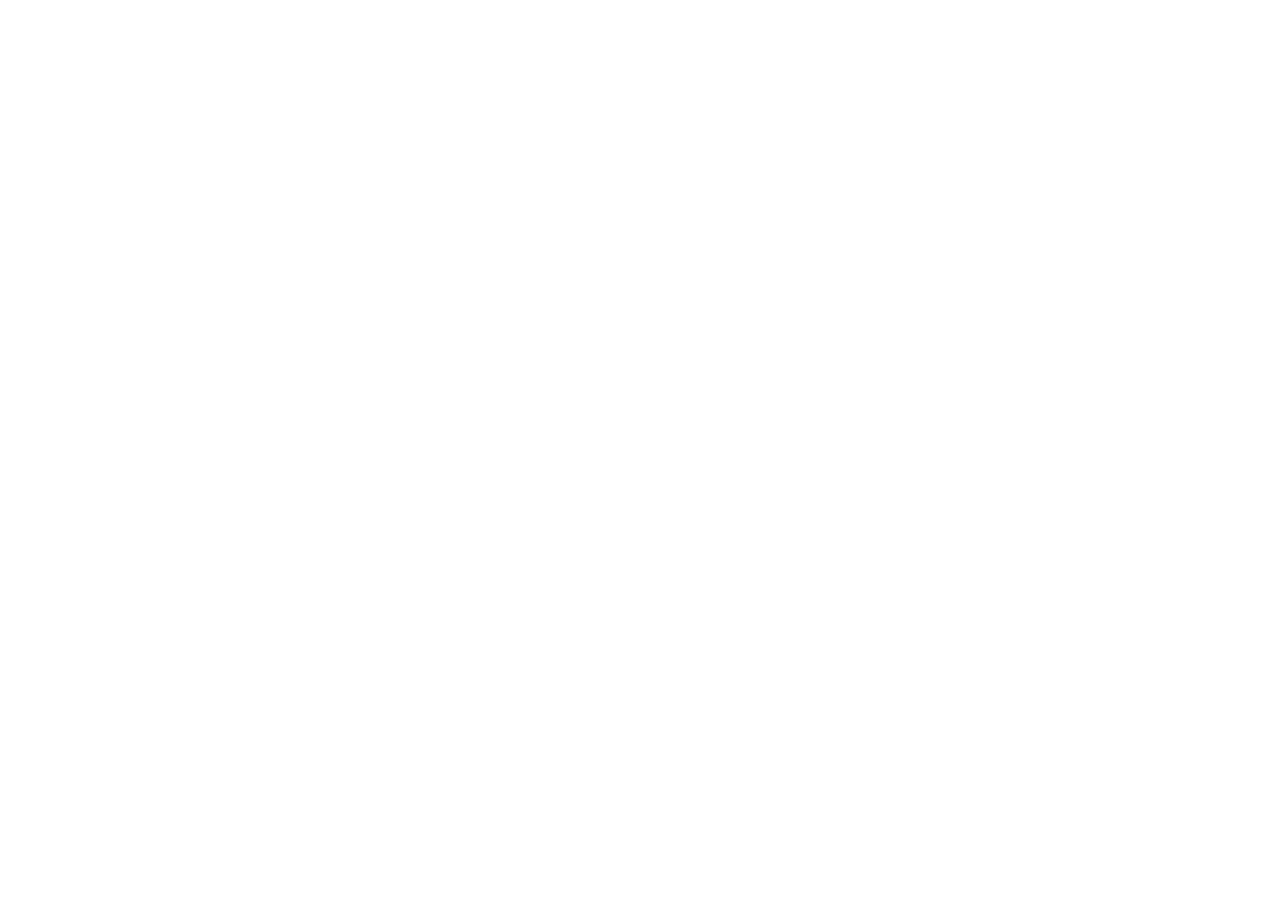
==== AJAX Type Ahead/index.html @ c1b67384 "added files" ====
<!DOCTYPE html>
<html lang="en">
<head>
    <meta charset="UTF-8">
    <meta name="viewport" content="width=device-width, initial-scale=1.0">
    <title>AJAX Type Ahead</title>
</head>
<body>
    <script src="script.js"></script>
</body>
</html>
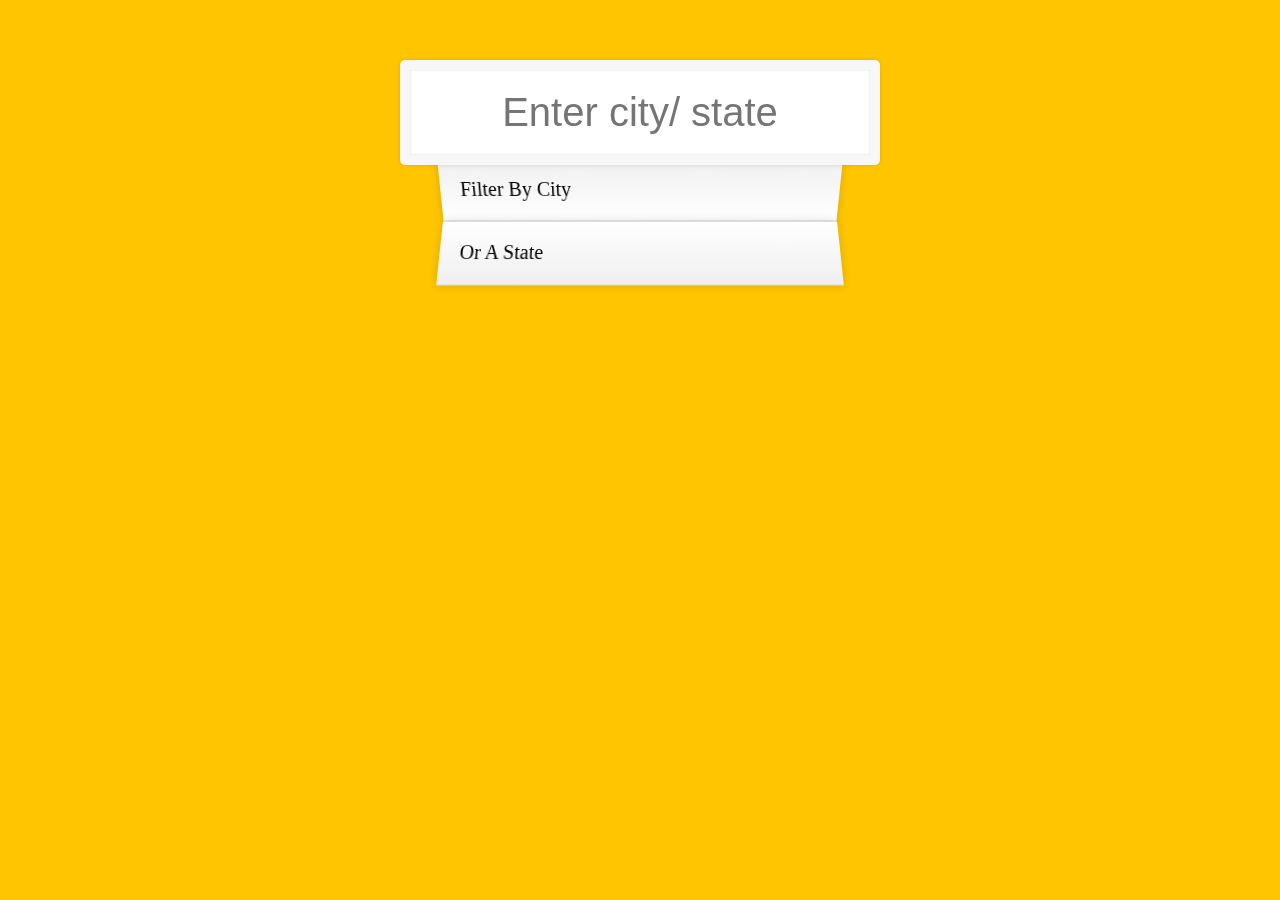
==== commit adc14945: "updated index" ====
--- a/AJAX Type Ahead/index.html
+++ b/AJAX Type Ahead/index.html
@@ -4,8 +4,16 @@
     <meta charset="UTF-8">
     <meta name="viewport" content="width=device-width, initial-scale=1.0">
     <title>AJAX Type Ahead</title>
+    <link rel="stylesheet" href="style.css">
 </head>
 <body>
+    <form action="" class="search-form">
+        <input type="text" class="search" placeholder="Enter city/ state">
+        <ul class="suggestions">
+            <li>Filter by city</li>
+            <li>or a state</li>
+        </ul>
+    </form>
     <script src="script.js"></script>
 </body>
 </html>--- a/AJAX Type Ahead/style.css
+++ b/AJAX Type Ahead/style.css
@@ -0,0 +1,74 @@
+html {
+    box-sizing: border-box;
+    background: #ffc600;
+    font-family: 'helvetica neue';
+    font-size: 20px;
+    font-weight: 200;
+  }
+  
+  *, *:before, *:after {
+    box-sizing: inherit;
+  }
+  
+  input {
+    width: 100%;
+    padding: 20px;
+  }
+  
+  .search-form {
+    max-width: 400px;
+    margin: 50px auto;
+  }
+  
+  input.search {
+    margin: 0;
+    text-align: center;
+    outline: 0;
+    border: 10px solid #F7F7F7;
+    width: 120%;
+    left: -10%;
+    position: relative;
+    top: 10px;
+    z-index: 2;
+    border-radius: 5px;
+    font-size: 40px;
+    box-shadow: 0 0 5px rgba(0, 0, 0, 0.12), inset 0 0 2px rgba(0, 0, 0, 0.19);
+  }
+  
+  .suggestions {
+    margin: 0;
+    padding: 0;
+    position: relative;
+    /*perspective: 20px;*/
+  }
+  
+  .suggestions li {
+    background: white;
+    list-style: none;
+    border-bottom: 1px solid #D8D8D8;
+    box-shadow: 0 0 10px rgba(0, 0, 0, 0.14);
+    margin: 0;
+    padding: 20px;
+    transition: background 0.2s;
+    display: flex;
+    justify-content: space-between;
+    text-transform: capitalize;
+  }
+  
+  .suggestions li:nth-child(even) {
+    transform: perspective(100px) rotateX(3deg) translateY(2px) scale(1.001);
+    background: linear-gradient(to bottom,  #ffffff 0%,#EFEFEF 100%);
+  }
+  
+  .suggestions li:nth-child(odd) {
+    transform: perspective(100px) rotateX(-3deg) translateY(3px);
+    background: linear-gradient(to top,  #ffffff 0%,#EFEFEF 100%);
+  }
+  
+  span.population {
+    font-size: 15px;
+  }
+  
+  .hl {
+    background: #ffc600;
+  }